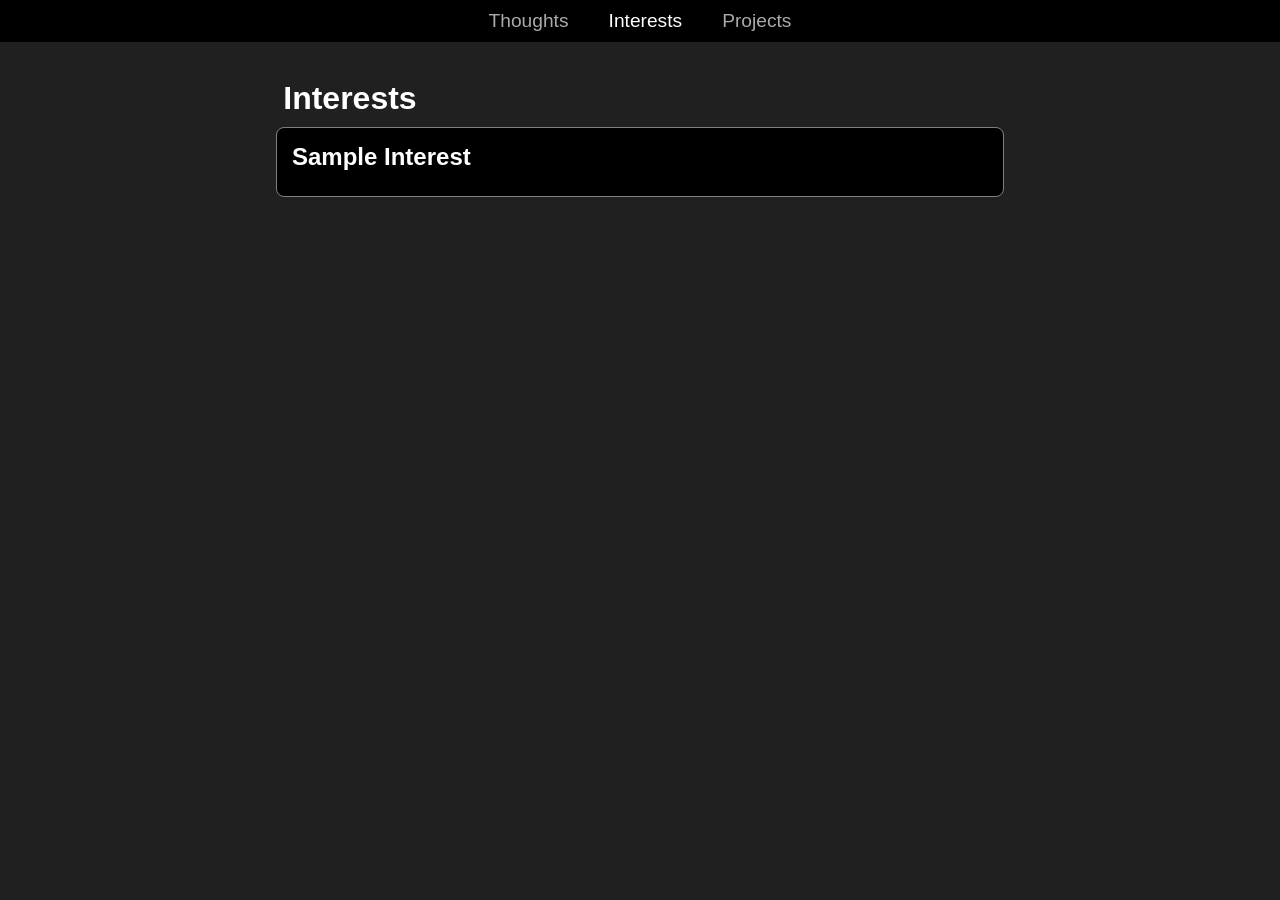
==== interests.html @ 55dd2e3d "Create interests.html" ====
<!DOCTYPE html>
<html lang="en">
<head>
    <meta charset="UTF-8">
    <meta name="viewport" content="width=device-width, initial-scale=1.0">
    <link rel="stylesheet" type="text/css" href="styles.css">
    <title>Abrar's Dumpster - Interests</title>
</head>
<body>
    <header>
        <div class="hamburger" id="hamburger">
            <span></span>
            <span></span>
            <span></span>
        </div>
        <nav id="nav-menu" class="nav-menu">
            <ul>
                <li><a href="index.html">Thoughts</a></li>
                <li><a href="interests.html" class="active">Interests</a></li>
                <li><a href="projects.html">Projects</a></li>
            </ul>
        </nav>
    </header>
    <div class="container">
        <div class="middle">
            <h1>Interests</h1>
            <!-- Add interest posts here with same structure as Thoughts -->
            <div class="post" onclick="togglePost(this)">
                <h2>Sample Interest</h2>
                <div class="post-content">
                    <p>This is a placeholder for your interests. Add your content here.</p>
                    <p>_______<br>October 2024</p>
                    <span class="collapse-arrow" onclick="collapsePost(this)">↑</span>
                </div>
            </div>
        </div>
    </div>
    <script>
        function togglePost(element) {
            const content = element.querySelector('.post-content');
            if (!content.style.display || content.style.display === 'none') {
                content.style.display = 'block';
                element.classList.add('expanded');
            } else {
                content.style.display = 'none';
                element.classList.remove('expanded');
            }
        }

        function collapsePost(arrow) {
            const post = arrow.closest('.post');
            const content = post.querySelector('.post-content');
            content.style.display = 'none';
            post.classList.remove('expanded');
            event.stopPropagation();
        }

        document.getElementById('hamburger').addEventListener('click', () => {
            const nav = document.getElementById('nav-menu');
            const hamburger = document.getElementById('hamburger');
            nav.classList.toggle('open');
            hamburger.classList.toggle('open');
        });
    </script>
</body>
</html>
---- styles.css ----
* {
    box-sizing: border-box;
    margin: 0;
    padding: 0;
}

body {
    background: rgb(32, 32, 32);
    color: white;
    font-family: 'Alegreya Sans', sans-serif;
}

header {
    background: rgb(0, 0, 0);
    padding: 10px;
    position: fixed;
    width: 100%;
    top: 0;
    z-index: 1000;
}

.hamburger {
    display: none;
    flex-direction: column;
    cursor: pointer;
    padding: 10px;
}

.hamburger span {
    width: 25px;
    height: 3px;
    background: white;
    margin: 2px 0;
    transition: all 0.3s ease;
}

.hamburger.open span:nth-child(1) {
    transform: rotate(45deg) translate(5px, 5px);
}

.hamburger.open span:nth-child(2) {
    opacity: 0;
}

.hamburger.open span:nth-child(3) {
    transform: rotate(-45deg) translate(7px, -7px);
}

.nav-menu {
    display: flex;
    justify-content: center;
}

.nav-menu ul {
    list-style: none;
    display: flex;
}

.nav-menu li {
    margin: 0 20px;
}

.nav-menu a {
    color: rgb(170, 170, 170);
    text-decoration: none;
    font-size: 1.2em;
}

.nav-menu a:hover,
.nav-menu a.active {
    color: white;
}

.container {
    display: flex;
    justify-content: center;
    padding-top: 60px;
    min-height: 100vh;
}

.middle {
    width: 60%;
    padding: 20px;
}

h1 {
    padding-left: 1%;
    margin-bottom:.ConcurrentLinkedQueue 20px;
}

.post {
    margin: 10px 0;
    padding: 15px;
    background: black;
    border: 1px solid gray;
    border-radius: 8px;
    cursor: pointer;
    transition: all 0.3s ease;
}

.post h2 {
    margin: 0 0 10px;
}

.post-content {
    display: none;
}

.post.expanded .post-content {
    display: block;
}

.post-content p {
    margin: 10px 0;
}

.collapse-arrow {
    display: none;
    float: right;
    cursor: pointer;
    font-size: 1.5em;
}

.post.expanded .collapse-arrow {
    display: block;
}

@media (max-width: 768px) {
    .hamburger {
        display: flex;
    }

    .nav-menu {
        display: none;
        position: absolute;
        top: 60px;
        left: 0;
        width: 100%;
        background: rgb(0, 0, 0);
    }

    .nav-menu.open {
        display: block;
    }

    .nav-menu ul {
        flex-direction: column;
        padding: 20px;
    }

    .nav-menu li {
        margin: 10px 0;
    }

    .middle {
        width: 90%;
        padding: 10px;
    }

    .post {
        padding: 10px;
    }
}
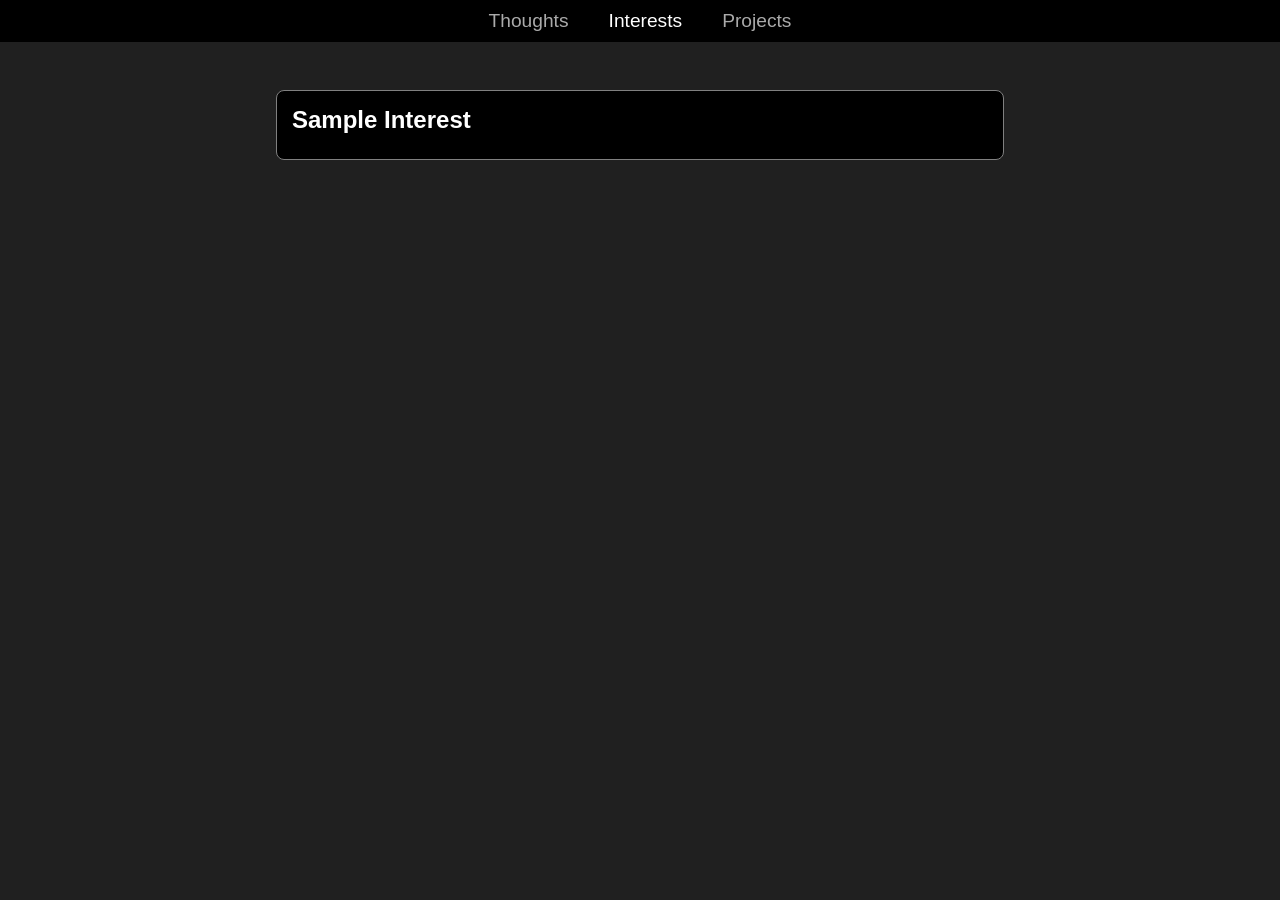
==== commit 4a20ec87: "Update interests.html" ====
--- a/interests.html
+++ b/interests.html
@@ -4,7 +4,7 @@
     <meta charset="UTF-8">
     <meta name="viewport" content="width=device-width, initial-scale=1.0">
     <link rel="stylesheet" type="text/css" href="styles.css">
-    <title>Abrar's Dumpster - Interests</title>
+    <title>Neirzhe Notes - Interests</title>
 </head>
 <body>
     <header>
@@ -23,14 +23,12 @@
     </header>
     <div class="container">
         <div class="middle">
-            <h1>Interests</h1>
             <!-- Add interest posts here with same structure as Thoughts -->
             <div class="post" onclick="togglePost(this)">
                 <h2>Sample Interest</h2>
                 <div class="post-content">
                     <p>This is a placeholder for your interests. Add your content here.</p>
                     <p>_______<br>October 2024</p>
-                    <span class="collapse-arrow" onclick="collapsePost(this)">↑</span>
                 </div>
             </div>
         </div>
